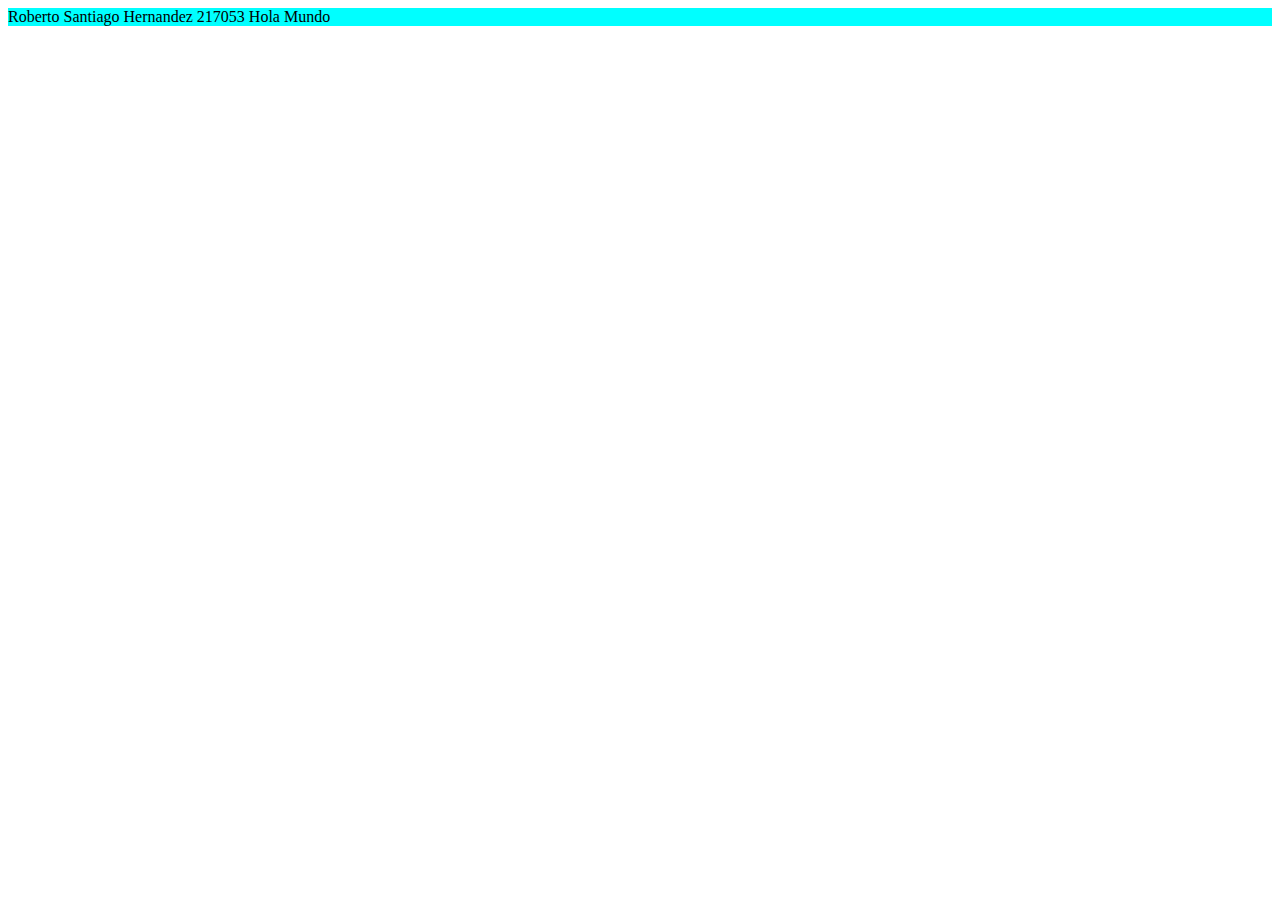
==== index.html @ 3a5e13ea "-agregando el html" ====
<!DOCTYPE html>
<html>
    <head>
        <title>Practica con Github</title>
    </head>
    <body>
        <div style="background-color: aqua;">
            Roberto Santiago Hernandez
            217053
            Hola Mundo
        </div>
    </body>
</html>
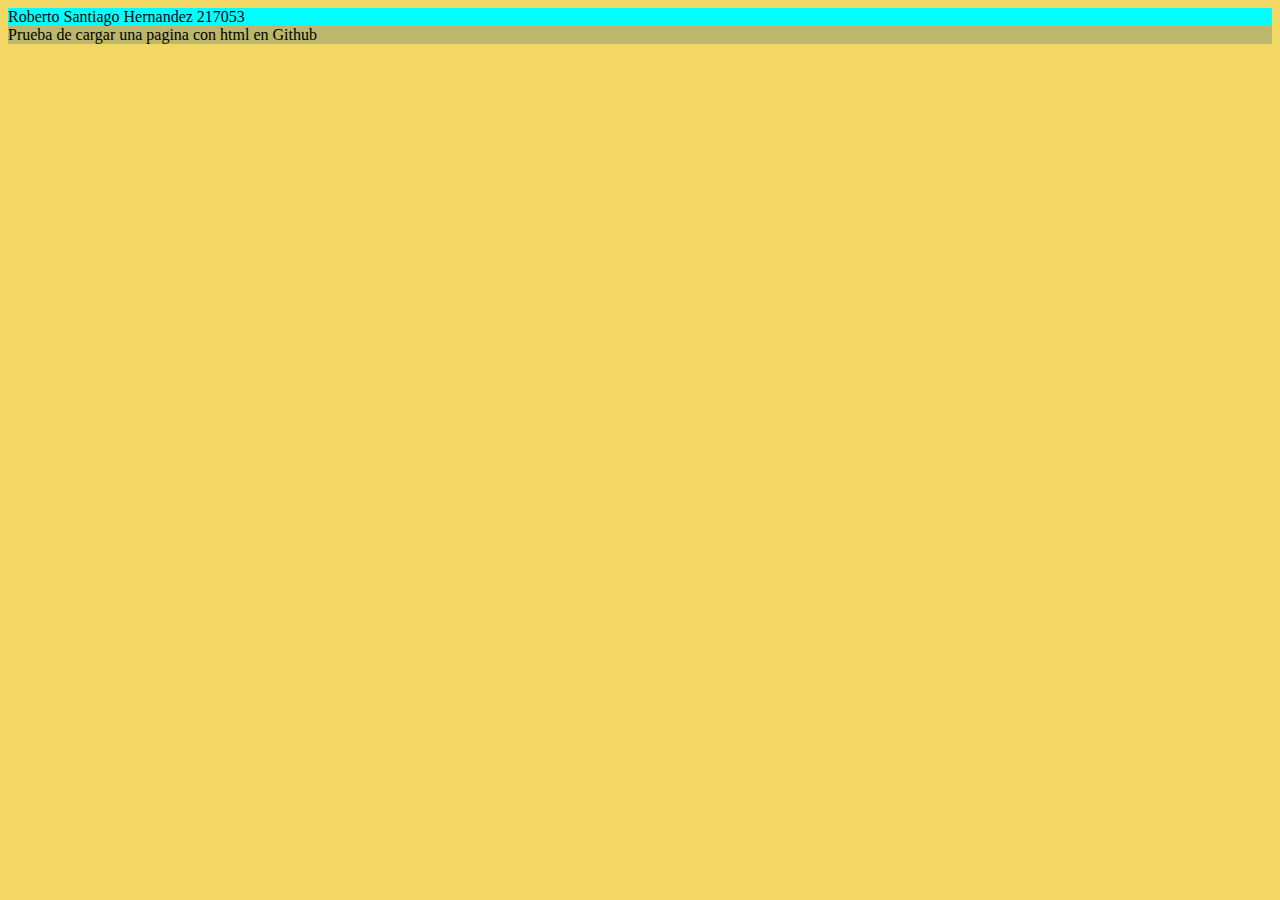
==== commit 1ee25a7d: "-Agregando contenido a la pagina" ====
--- a/index.html
+++ b/index.html
@@ -2,12 +2,19 @@
 <html>
     <head>
         <title>Practica con Github</title>
+        <style>
+            body{
+                background-color: rgb(243, 215, 101);
+            }
+        </style>
     </head>
     <body>
         <div style="background-color: aqua;">
             Roberto Santiago Hernandez
             217053
-            Hola Mundo
+            <div style="background-color: darkkhaki;">
+                Prueba de cargar una pagina con html en Github
+            </div>
         </div>
     </body>
 </html>
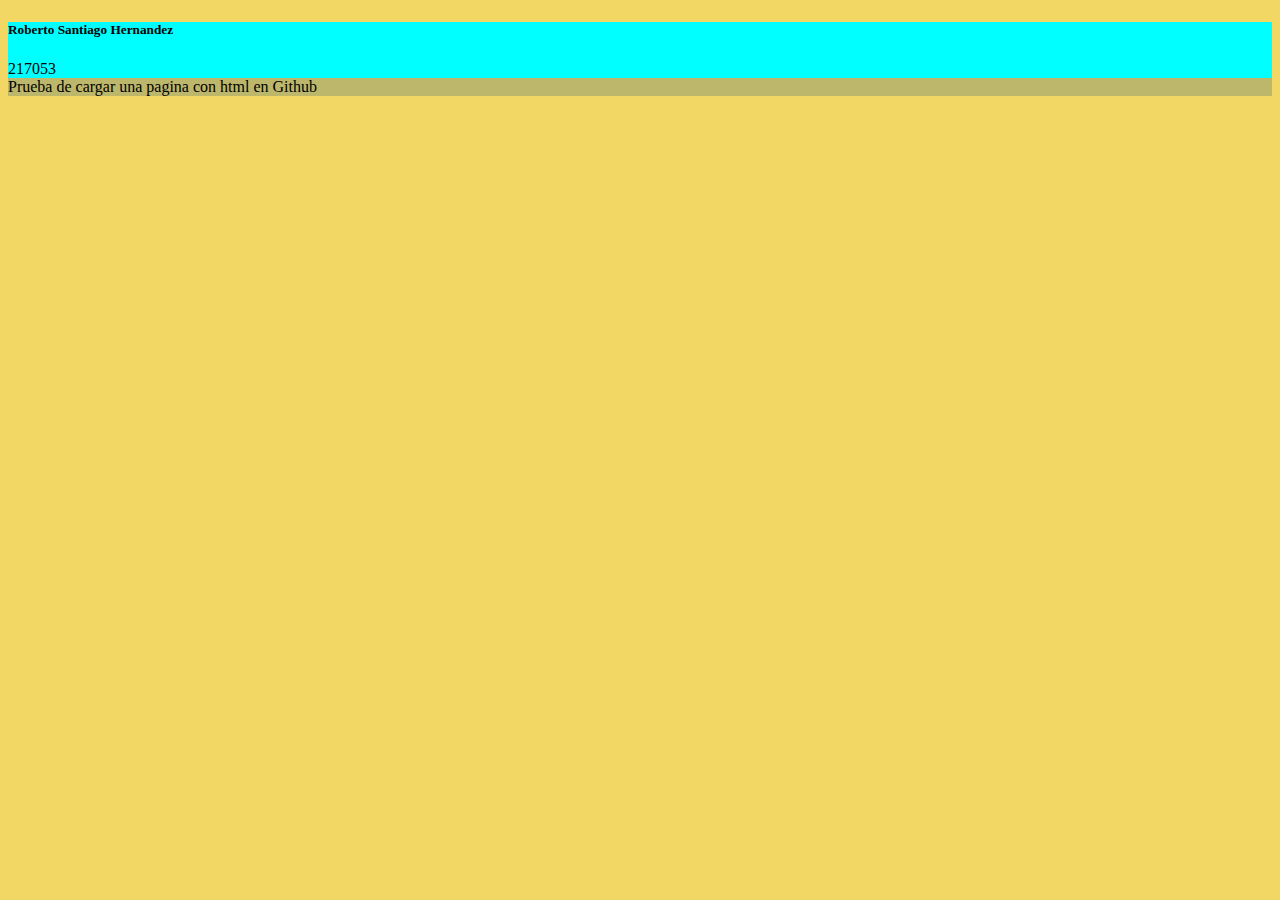
==== commit c0fcb090: "modificando el usuario" ====
--- a/index.html
+++ b/index.html
@@ -10,7 +10,7 @@
     </head>
     <body>
         <div style="background-color: aqua;">
-            Roberto Santiago Hernandez
+            <h5>Roberto Santiago Hernandez</h5>
             217053
             <div style="background-color: darkkhaki;">
                 Prueba de cargar una pagina con html en Github
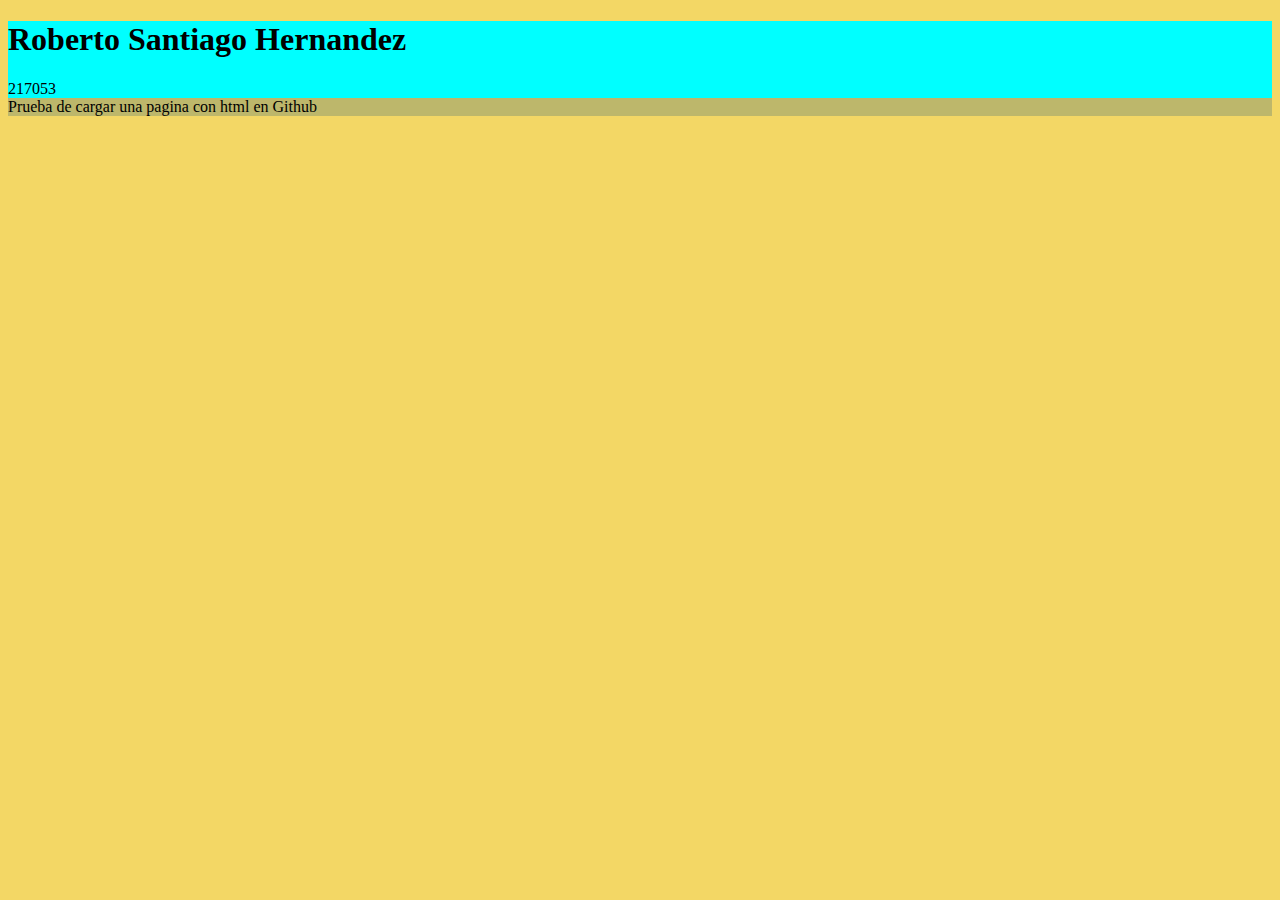
==== commit e8b883f0: "prueba 2 de cambiando de usuario" ====
--- a/index.html
+++ b/index.html
@@ -10,7 +10,7 @@
     </head>
     <body>
         <div style="background-color: aqua;">
-            <h5>Roberto Santiago Hernandez</h5>
+            <h1>Roberto Santiago Hernandez</h1>
             217053
             <div style="background-color: darkkhaki;">
                 Prueba de cargar una pagina con html en Github
